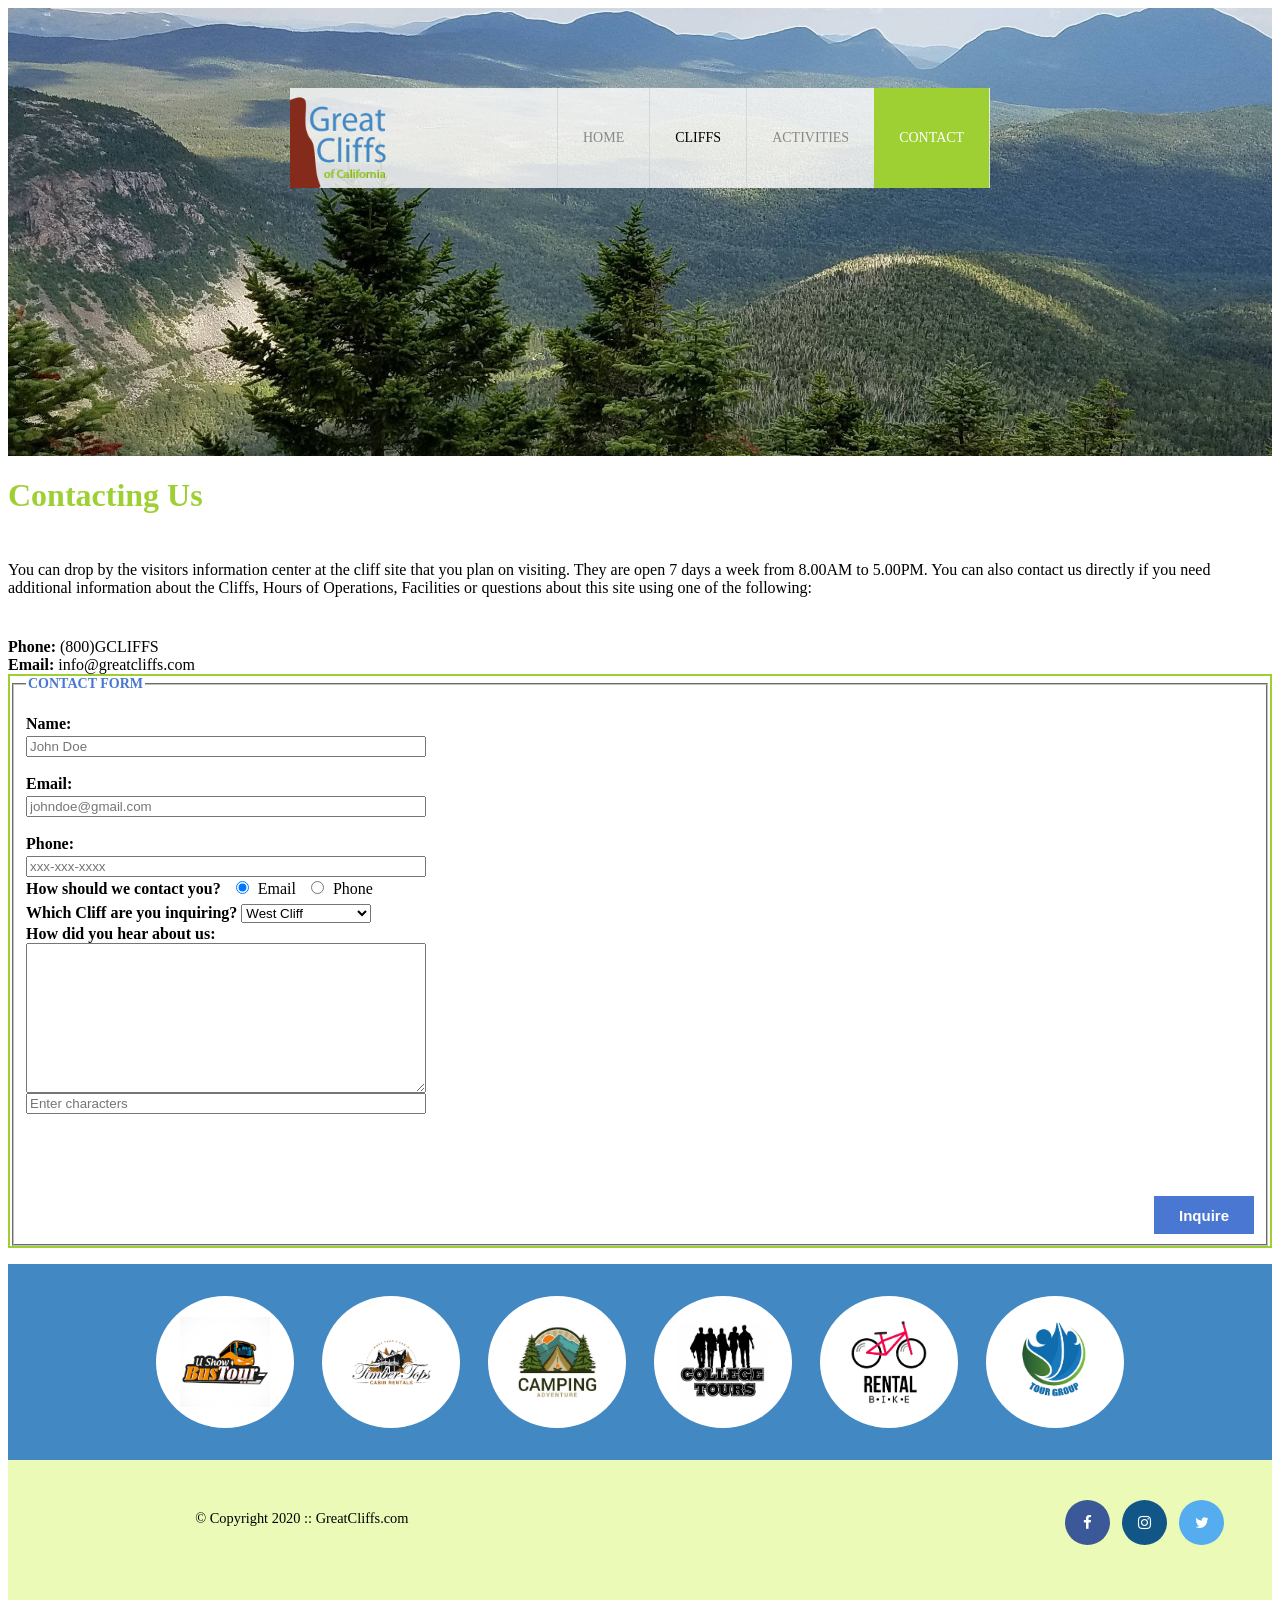
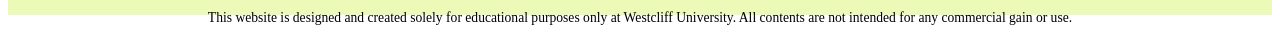
==== contact.html @ af952d28 "hw1" ====
<html>
<head>
    <title></title>
    <meta charset="utf-8">
    <link rel="stylesheet" href="style.css">
    <!--Font Awesome-->
    <link rel="stylesheet" href="https://cdnjs.cloudflare.com/ajax/libs/font-awesome/4.7.0/css/font-awesome.min.css">
</head>
<body id="contact">
<!-- Container is to wrap everything -->
<div id="container">
<!-- Website Brand -->
<header>
        <div class="main-header">
            <div class="logo">
                <img src="logo.png" alt="Great Cliffs logo" width="125">
                <nav class="main-menu">
                    <ul>
                        <li><a href=index.html>Home</a></li>
                        <li>Cliffs</li>
                        <li><a href="activities.html">Activities</a></li>
                        <li class="active"><a href=contact.html>Contact</a></li>
                    </ul>
                </nav>
                
        </div>
    </div></header>
</header>
<!-- Main Content -->
    <main>
        <h1>Contacting Us</h1>
        <p>
        You can drop by the visitors information center at the cliff site that you plan on visiting. They are open
        7 days a week from 8.00AM to 5.00PM. You can also contact us directly if you need additional information about 
        the Cliffs, Hours of Operations, Facilities or questions about this site using one of the following:
        </p>
            
        <div class="contactinfo">
            <div class="phone">
                <span>Phone:</span>
                <span>(800)GCLIFFS</span>
            </div>
            <div class="email">
                <span>Email:</span>
                <span>info@greatcliffs.com</span>
            </div>
        </div>
        
        <form action="/contact" method="post">  
        <fieldset>  
            <legend>Contact Form</legend>
            <div class="textbox">
                <label>Name:</label> 
                <input type="text" name="name" placeholder="John Doe">  
                <label>Email:</label>  
                <input type="email" name="email" placeholder="johndoe@gmail.com"> 
                <label>Phone:</label>
                <input type="text" name="phone" placeholder="xxx-xxx-xxxx"> 
            </div>
            
            <div class="radios">
                <label>How should we contact you?</label>  
                <input type="radio" name="contact" value="email" checked>Email 
                <input type="radio" name="contact" value="phone">Phone
            </div>
        
            <div class="selectmenu">
                <label>Which Cliff are you inquiring?</label>  
                <select>
                    <option>West Cliff</option>
                    <option>North Cliff</option>
                    <option>East Cliff</option>
                    <option>South Cliff</option>
                </select>
            </div>
            
            <div class="commentbox">
                <label>How did you hear about us:</label>  
                <textarea></textarea>
            </div>
            <!--Random Codes-->
            <div class="randomcode">
                <input type="text" name="randomcode" placeholder="Enter characters">
                <p id="codes"></p>
            </div>
            <div class="button">
                <input type="submit" value="Inquire">
            </div> 
        </fieldset>  
        </form>
        <section>
            <ul id="partners">
                <li class="partner"><img src="partners/partner-bustour.png" alt="Parnter Bus Tours">
                </li>
                <li class="partner"><img src="partners/partner-cabinrental.png" alt="Partner Cabin Rental">
                </li>
                <li class="partner"><img src="partners/partner-campingadv.png" alt="Partner Camping Adventure">
                </li>
                <li class="partner"><img src="partners/partner-collegetours.png" alt="Partner College Tours">
                </li>
                <li class="partner"><img src="partners/partner-rentalbike.png" alt="Partner Bike Rentals">
                </li>
                <li class="partner"><img src="partners/partner-tourgroup.png" alt="Partner Tour Group">
                </li>
            </ul>
        </section>
    </main>
    <!-- Footer -->
    <footer>
        <div id="nondisclaimer">
            <div class="copy">&copy; Copyright 2020 :: GreatCliffs.com</div>
            <div class="social">
                <a href="#" class="fa fa-facebook"></a>
                <a href="#" class="fa fa-instagram"></a>
                <a href="#" class="fa fa-twitter"></a>
            </div>
        <div id="disclaimer">
            <p>This website is designed and created solely for educational purposes only at Westcliff University. All contents are not intended for any commercial gain or use.</p>
        </div>

    </footer>
</div>
<!-- End Container -->
</body>
</html>
---- style.css ----
/* Header */
        header {
            width : 100%;
            min-height: 400px;
            padding-top: 3em;
        }
        #home header {
            background: no-repeat lightgrey url(cliff_ocean.jpg);
            background-size: 1500px;
        }
        #activities header {
            background: no-repeat lightgrey url(runfly.jpg);
            background-size: 1500px;
        }
        #contact header {
            background: no-repeat lightgrey url(cliff_rock.jpg);
            background-size: 1500px;
        }
        #cliffs header {
            background: no-repeat lightgrey url(forest_cliff.jpg);
            background-size: 1500px;
        }
        .main-header {
            background-color:rgb(255, 255, 255, 0.8);
            width: 700px;
            margin: 2em auto 0 auto;
            min-height: 100px;
            height: 100px;
        }
        .main-header .logo img {
            width: 100px;
            height: 100px;
            margin: 0 2em 0 0;
            float: left;
        }
        /* Navigation */
        .main-menu {
            margin-left: 227px;
            font-weight: 400;
        }
        .main-menu ul li {
            list-style-type: none;
            display: inline-block;
            float: left;
            padding-left: 25px;
            padding-right: 25px;
            border-left: 1px solid rgba(202,204,202,0.6);
            line-height: 100px;
            text-transform: uppercase;
            font-size: 14px;
        }
        .main-menu ul li a {
            text-decoration: none;
            color: #888;
        }
        .main-menu ul li a:hover {
            color: #9ed034;
        }
        .main-menu ul li.active {
            background: #9ed034;
            border: none;
        }
        .main-menu ul li.active a {
            color: #fff;
        }
        /* Main */
        h2 {
            Font: Arial, Helvetica, sans-serif;
            color: #9ed034;
        }
        /*Partners*/
        section {
            width: 100%;
            background-color: #4288c3;
        }
        section #partners {
            width: 1200px;
            padding: 2em 0 2em 0;
            margin: 0 auto;
            text-align: center;
        }
        section #partners .partner {
            display: inline-block;
            margin: 0 0.75em;
            padding: 1.3em 1.5em;
            background-color: #fff;
            border-radius: 50%;
        }
        section #partners .partner img {
            width:90px;
            height: 90px;
        }
        /* Footer */
        footer {
            width: 100%;
            height: 155px;
            padding-bottom: lem;
            background-color: #ecfab8;
        }
        footer #nondisclaimer .copy {
            padding: 3.5em 3.5em 3.5em 13em;
            float: left;
            font-size: 0.9em;
        }
        footer #nondisclaimer .social {
            padding: 2.5em;
            margin-right: 0.25em;
            float: right;
        }
        footer #disclaimer {
            clear: both;
        }
        footer #disclaimer p {
            font-size: 0.85em;
            text-align: center;
        }
        footer #nondisclaimer .social .fa{
            padding: 15px;
            font-size: 15px;
            width: 15px;
            text-align: center;
            text-decoration: none;
            margin: 0 4px;
            border-radius: 50%;
        }
        footer #nondisclaimer .social .fa:hover {
            opacity: 0.7;
        }
        footer #nondisclaimer .social .fa-facebook {
            background: #3B5998;
            color: white;
        }
        footer #nondisclaimer .social .fa-twitter{
            background: #55ACEE;
            color: white;
        }
        footer #nondisclaimer .social .fa-instagram {
            background: #125688;
            color: white;
        }
        /* Activities */
        table {
            width : 1000px;
            margin: 4em auto 0 auto;
        }
        caption {
            background: #852B1B;
            height: 40px;
            color: #fff;
            font-size: 1.3em;
            font-weight: bold;
            padding-top: 1em;
        }
        thead{
            background:#BDE1FF;
        }
        tbody {
            background: #EEFFE6;
            text-align: center;
        }
        th,td {
            width: 225px;
            height: 75px;
            vertical-align: middle;
            border: solid 1px #852B1B;
        }
        th:first-child {
            width: 125px;
            height: 50px;
            background: #4977D1;
            color: #fff;
        }
        td:first-child {
            font-weight: bold;
            background: #BDE1FF;
        }
        #contact h1 {
            color: #9ed034
        }
        #contact p {
            padding-top:25px;
            padding-bottom: 25px;
        }
        #contact span:first-child{
            font-weight:bolder
        }
        form {border: 2px solid #9ed034;}
        #contact legend {
            font-weight:bolder;
            font-size: 14px;
            text-transform: uppercase;
            color: #4977d1;
        }
        #contact div.textbox label {
            display: block;
            margin: 15px 0 0 0;
            font-weight: bolder;
            line-height: 1.5;
        }
        #contact div.radios label {
            display: inline;
            margin: 15px 0 15px 0;
            font-weight: bolder;
            line-height: 1.5em;
        }
        #contact div.selectmenu label {
            display: inline-block;
            font-weight: bolder;
            line-height: 150%;
        }
        #contact div.commentbox label {
            display: block;
            font-weight: bolder;
        }
        input {
            width: 400px;
        }
        input[type="radio"] {
            width: 25px;
        }
        select {
            width: 130px;
        }
        textarea {
            width: 400px;
            height: 150px;
        }
        #contact div.button input {
            display: block;
            color: #fff;
            align: right;
            font-weight: bolder;
            font-size: 15px;
            width: 100px;
            text-align: center;
            float: right;
            background-color: #4977D1;
        }
        #cliffs div.image-header{
            background: #852B1B;
            height: 40px;
            color: #fff;
            font-size: 1.3em;
            font-weight: bold;
            padding-top: 1em;
            width: 29%;
            display: flex;
            flex-direction: column;
        }
        #cliffs p {
            font-weight:bolder;
        }
        #cliffs div.image-source1, #cliffs div.image-source2 {
            display: inline-block;
        }
        #cliffs div.image-source3, #cliffs div.image-source4 {
            display: inline-block;
        }
        #cliffs div.image-source1,#cliffs div.image-source2,#cliffs div.image-source3,#cliffs div.image-source4 {
            position: relative;
          }
        form .button input {
            width: 8em;
            height: 2.5em;
            font-size: 1.2em;
            font-weight: bold;
            /*background-color: #4977D1; */
            color:#ffffff;
            border:none;
        }
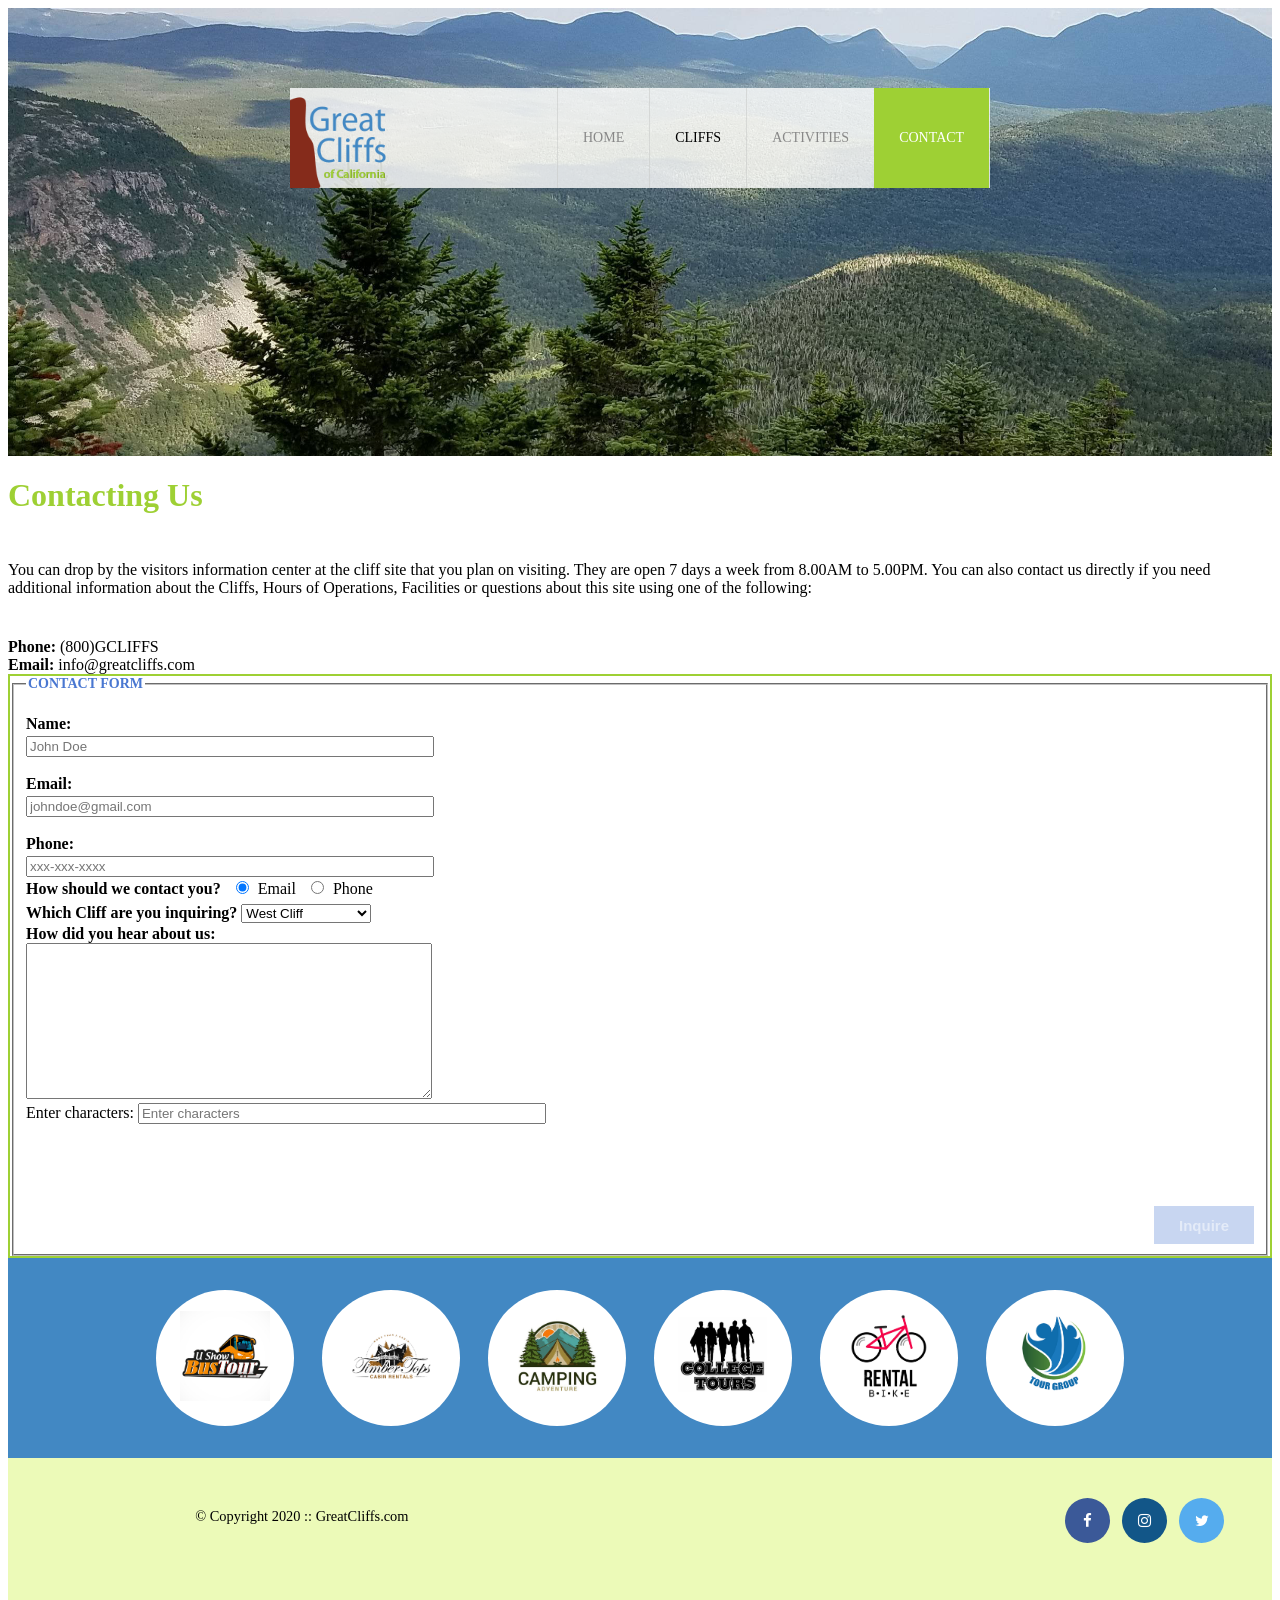
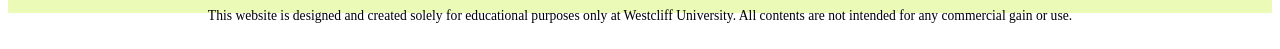
==== commit d12a72bc: "wek4" ====
--- a/contact.html
+++ b/contact.html
@@ -1,125 +1,178 @@
+<!DOCTYPE html>
 <html>
 <head>
-    <title></title>
+    <title>Contact Us</title>
     <meta charset="utf-8">
     <link rel="stylesheet" href="style.css">
-    <!--Font Awesome-->
+    <!-- Font Awesome -->
     <link rel="stylesheet" href="https://cdnjs.cloudflare.com/ajax/libs/font-awesome/4.7.0/css/font-awesome.min.css">
+    <style>
+        /* Initially hide all input boxes */
+        .input-box {
+            display: none;
+        }
+    </style>
 </head>
-<body id="contact">
-<!-- Container is to wrap everything -->
-<div id="container">
-<!-- Website Brand -->
-<header>
-        <div class="main-header">
-            <div class="logo">
-                <img src="logo.png" alt="Great Cliffs logo" width="125">
-                <nav class="main-menu">
-                    <ul>
-                        <li><a href=index.html>Home</a></li>
-                        <li>Cliffs</li>
-                        <li><a href="activities.html">Activities</a></li>
-                        <li class="active"><a href=contact.html>Contact</a></li>
-                    </ul>
-                </nav>
-                
-        </div>
-    </div></header>
-</header>
-<!-- Main Content -->
-    <main>
-        <h1>Contacting Us</h1>
-        <p>
-        You can drop by the visitors information center at the cliff site that you plan on visiting. They are open
-        7 days a week from 8.00AM to 5.00PM. You can also contact us directly if you need additional information about 
-        the Cliffs, Hours of Operations, Facilities or questions about this site using one of the following:
-        </p>
-            
-        <div class="contactinfo">
-            <div class="phone">
-                <span>Phone:</span>
-                <span>(800)GCLIFFS</span>
+<body id="contact" onload="disableButton(true)">
+    <!-- Container to wrap everything -->
+    <div id="container">
+        <!-- Website Brand -->
+        <header>
+            <div class="main-header">
+                <div class="logo">
+                    <img src="logo.png" alt="Great Cliffs logo" width="125">
+                    <nav class="main-menu">
+                        <ul>
+                            <li><a href="index.html">Home</a></li>
+                            <li>Cliffs</li>
+                            <li><a href="activities.html">Activities</a></li>
+                            <li class="active"><a href="contact.html">Contact</a></li>
+                        </ul>
+                    </nav>
+                </div>
             </div>
-            <div class="email">
-                <span>Email:</span>
-                <span>info@greatcliffs.com</span>
+        </header>
+        <!-- Main Content -->
+        <main>
+            <h1>Contacting Us</h1>
+            <p>
+                You can drop by the visitors information center at the cliff site that you plan on visiting. They are open
+                7 days a week from 8.00AM to 5.00PM. You can also contact us directly if you need additional information about
+                the Cliffs, Hours of Operations, Facilities or questions about this site using one of the following:
+            </p>
+            <div class="contactinfo">
+                <div class="phone">
+                    <span>Phone:</span>
+                    <span>(800)GCLIFFS</span>
+                </div>
+                <div class="email">
+                    <span>Email:</span>
+                    <span>info@greatcliffs.com</span>
+                </div>
             </div>
-        </div>
-        
-        <form action="/contact" method="post">  
-        <fieldset>  
-            <legend>Contact Form</legend>
-            <div class="textbox">
-                <label>Name:</label> 
-                <input type="text" name="name" placeholder="John Doe">  
-                <label>Email:</label>  
-                <input type="email" name="email" placeholder="johndoe@gmail.com"> 
-                <label>Phone:</label>
-                <input type="text" name="phone" placeholder="xxx-xxx-xxxx"> 
+            <form action="/contact" method="post">
+                <fieldset>
+                    <legend>Contact Form</legend>
+                    <div class="textbox">
+                        <label for="name">Name:</label>
+                        <input type="text" id="name" name="name" placeholder="John Doe">
+                        <label for="email">Email:</label>
+                        <input type="email" id="email" name="email" placeholder="johndoe@gmail.com">
+                        <label for="phone">Phone:</label>
+                        <input type="text" id="phone" name="phone" placeholder="xxx-xxx-xxxx">
+                    </div>
+                    <div class="radios">
+                        <label>How should we contact you?</label>
+                        <input type="radio" name="contact" value="email" checked>Email
+                        <input type="radio" name="contact" value="phone">Phone
+                    </div>
+                    <div class="selectmenu">
+                        <label for="cliff">Which Cliff are you inquiring?</label>
+                        <select id="cliff" name="cliff">
+                            <option>West Cliff</option>
+                            <option>North Cliff</option>
+                            <option>East Cliff</option>
+                            <option>South Cliff</option>
+                        </select>
+                    </div>
+                    
+                    <!-- Dynamic Input Boxes -->
+                    <div class="input-box" id="WestCliffInput">
+                        <label for="inputWestCliff">West Cliff Input:</label>
+                        <input type="text" id="inputWestCliff" name="inputWestCliff">
+                    </div>
+                    <div class="input-box" id="NorthCliffInput">
+                        <label for="inputNorthCliff">North Cliff Input:</label>
+                        <input type="text" id="inputNorthCliff" name="inputNorthCliff">
+                    </div>
+                    <div class="input-box" id="EastCliffInput">
+                        <label for="inputEastCliff">East Cliff Input:</label>
+                        <input type="text" id="inputEastCliff" name="inputEastCliff">
+                    </div>
+                    <div class="input-box" id="SouthCliffInput">
+                        <label for="inputSouthCliff">South Cliff Input:</label>
+                        <input type="text" id="inputSouthCliff" name="inputSouthCliff">
+                    </div>
+                    
+                    <!-- Add more input boxes for additional options -->
+
+                    <div class="commentbox">
+                        <label for="comment">How did you hear about us:</label>
+                        <textarea id="comment" name="comment"></textarea>
+                    </div>
+                    <!-- Random Codes -->
+                    <div class="randomcode">
+                        <label for="codeentered">Enter characters:</label>
+                        <input type="text" id="codeentered" name="randomcode" placeholder="Enter characters">
+                        <p id="codes"></p>
+                    </div>
+                    <div class="button">
+                        <input type="submit" value="Inquire" id="submit">
+                    </div>
+                </fieldset>
+            </form>
+            <section>
+                <ul id="partners">
+                    <li class="partner"><img src="partners/partner-bustour.png" alt="Parnter Bus Tours"></li>
+                    <li class="partner"><img src="partners/partner-cabinrental.png" alt="Partner Cabin Rental"></li>
+                    <li class="partner"><img src="partners/partner-campingadv.png" alt="Partner Camping Adventure"></li>
+                    <li class="partner"><img src="partners/partner-collegetours.png" alt="Partner College Tours"></li>
+                    <li class="partner"><img src="partners/partner-rentalbike.png" alt="Partner Bike Rentals"></li>
+                    <li class="partner"><img src="partners/partner-tourgroup.png" alt="Partner Tour Group"></li>
+                </ul>
+            </section>
+            <script>
+                // Function to disable the form submit button
+                function disableButton(btnvalue) {
+                    const submitButton = document.getElementById("submit");
+                    submitButton.disabled = btnvalue;
+                    if (btnvalue) {
+                        submitButton.style.backgroundColor = "rgba(73, 119, 209, 0.3)";
+                        submitButton.style.color = "rgba(255, 255, 255, 0.5)";
+                    } else {
+                        submitButton.style.backgroundColor = "rgba(73, 119, 209, 1)";
+                        submitButton.style.color = "rgba(255, 255, 255, 1)";
+                    }
+                }
+
+                // Get references to select and input elements
+                const select = document.getElementById('cliff');
+                const inputBoxes = document.querySelectorAll('.input-box');
+
+                // Function to hide all input boxes
+                function hideAllInputBoxes() {
+                    inputBoxes.forEach(function (box) {
+                        box.style.display = 'none';
+                    });
+                }
+
+                // Add event listener to the select element
+                select.addEventListener('change', function () {
+                    // Hide all input boxes initially
+                    hideAllInputBoxes();
+
+                    // Show the selected input box based on the chosen option
+                    const selectedOption = select.value;
+                    const selectedInputBox = document.getElementById(selectedOption + 'Input');
+                    selectedInputBox.style.display = 'block';
+                });
+            </script>
+        </main>
+        <!-- Footer -->
+        <footer>
+            <div id="nondisclaimer">
+                <div class="copy">&copy; Copyright 2020 :: GreatCliffs.com</div>
+                <div class="social">
+                    <a href="#" class="fa fa-facebook"></a>
+                    <a href="#" class="fa fa-instagram"></a>
+                    <a href="#" class="fa fa-twitter"></a>
+                </div>
             </div>
-            
-            <div class="radios">
-                <label>How should we contact you?</label>  
-                <input type="radio" name="contact" value="email" checked>Email 
-                <input type="radio" name="contact" value="phone">Phone
+            <div id="disclaimer">
+                <p>This website is designed and created solely for educational purposes only at Westcliff University. All contents are not intended for any commercial gain or use.</p>
             </div>
-        
-            <div class="selectmenu">
-                <label>Which Cliff are you inquiring?</label>  
-                <select>
-                    <option>West Cliff</option>
-                    <option>North Cliff</option>
-                    <option>East Cliff</option>
-                    <option>South Cliff</option>
-                </select>
-            </div>
-            
-            <div class="commentbox">
-                <label>How did you hear about us:</label>  
-                <textarea></textarea>
-            </div>
-            <!--Random Codes-->
-            <div class="randomcode">
-                <input type="text" name="randomcode" placeholder="Enter characters">
-                <p id="codes"></p>
-            </div>
-            <div class="button">
-                <input type="submit" value="Inquire">
-            </div> 
-        </fieldset>  
-        </form>
-        <section>
-            <ul id="partners">
-                <li class="partner"><img src="partners/partner-bustour.png" alt="Parnter Bus Tours">
-                </li>
-                <li class="partner"><img src="partners/partner-cabinrental.png" alt="Partner Cabin Rental">
-                </li>
-                <li class="partner"><img src="partners/partner-campingadv.png" alt="Partner Camping Adventure">
-                </li>
-                <li class="partner"><img src="partners/partner-collegetours.png" alt="Partner College Tours">
-                </li>
-                <li class="partner"><img src="partners/partner-rentalbike.png" alt="Partner Bike Rentals">
-                </li>
-                <li class="partner"><img src="partners/partner-tourgroup.png" alt="Partner Tour Group">
-                </li>
-            </ul>
-        </section>
-    </main>
-    <!-- Footer -->
-    <footer>
-        <div id="nondisclaimer">
-            <div class="copy">&copy; Copyright 2020 :: GreatCliffs.com</div>
-            <div class="social">
-                <a href="#" class="fa fa-facebook"></a>
-                <a href="#" class="fa fa-instagram"></a>
-                <a href="#" class="fa fa-twitter"></a>
-            </div>
-        <div id="disclaimer">
-            <p>This website is designed and created solely for educational purposes only at Westcliff University. All contents are not intended for any commercial gain or use.</p>
-        </div>
-
-    </footer>
-</div>
-<!-- End Container -->
+        </footer>
+    </div>
+    <!-- End Container -->
 </body>
 </html>
